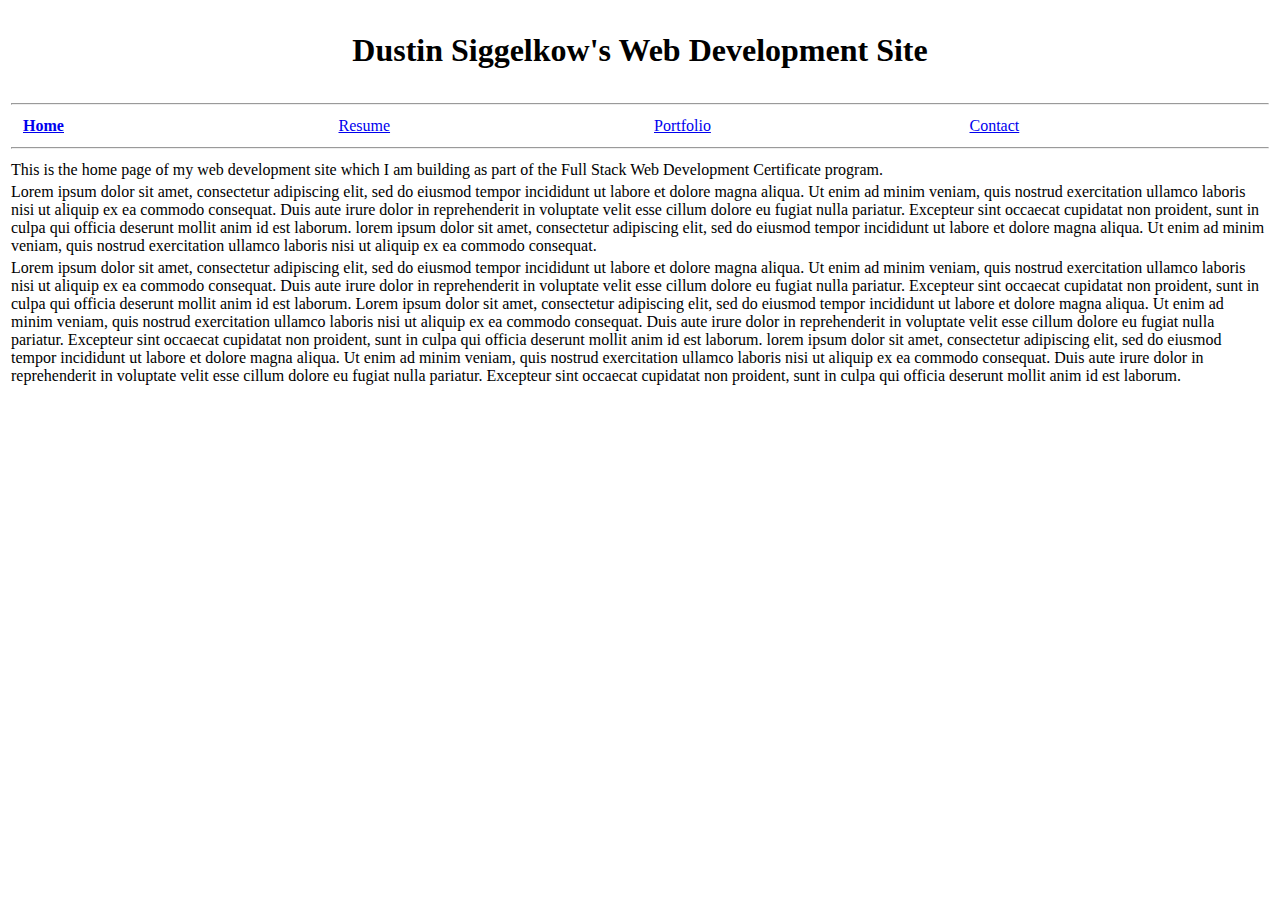
==== homePage.html @ a9beaf15 "update" ====
<!DOCTYPE html>
<html lang="en">
  <head>
    <title>Dustin Siggelkow</title>
  </head>
  <body>
    <table>
      <tr>
        <th colspan="4" width="100%">
          <h1>Dustin Siggelkow's Web Development Site</h1>
        </th>
      </tr>
      <tr>
        <th colspan="4" width="100%"><hr /></th>
      </tr>
      <tr>
        <td width="10%">&nbsp;&nbsp;&nbsp;<b><u><a href="homePage.html">Home</a></u></b></td>
        <td width="10%">&nbsp;&nbsp;&nbsp;<a href="myresume.html">Resume</a></td>
        <td width="10%">&nbsp;&nbsp;&nbsp;<a href="myPortfolio.html">Portfolio</a></td>
        <td width="10%">&nbsp;&nbsp;&nbsp;<a href="myContact.html">Contact</a></td>
      </tr>
      <tr>
        <td colspan="4"><hr></td>
      </tr>
      <tr>
        <td colspan="4">
          This is the home page of my web development site which I am building as part of the Full Stack Web Development Certificate program.
        </td>
      </tr>
      <tr>
        <td colspan="4">
          Lorem ipsum dolor sit amet, consectetur adipiscing elit, sed do
          eiusmod tempor incididunt ut labore et dolore magna aliqua. Ut enim ad
          minim veniam, quis nostrud exercitation ullamco laboris nisi ut
          aliquip ex ea commodo consequat. Duis aute irure dolor in
          reprehenderit in voluptate velit esse cillum dolore eu fugiat nulla
          pariatur. Excepteur sint occaecat cupidatat non proident, sunt in
          culpa qui officia deserunt mollit anim id est laborum. lorem ipsum
          dolor sit amet, consectetur adipiscing elit, sed do eiusmod tempor
          incididunt ut labore et dolore magna aliqua. Ut enim ad minim veniam,
          quis nostrud exercitation ullamco laboris nisi ut aliquip ex ea
          commodo consequat. 
        </td>
      </tr>
      <tr>
        <td colspan="4">
          Lorem ipsum dolor sit amet, consectetur
          adipiscing elit, sed do eiusmod tempor incididunt ut labore et dolore
          magna aliqua. Ut enim ad minim veniam, quis nostrud exercitation
          ullamco laboris nisi ut aliquip ex ea commodo consequat. Duis aute
          irure dolor in reprehenderit in voluptate velit esse cillum dolore eu
          fugiat nulla pariatur. Excepteur sint occaecat cupidatat non proident,
          sunt in culpa qui officia deserunt mollit anim id est laborum. Lorem
          ipsum dolor sit amet, consectetur adipiscing elit, sed do eiusmod
          tempor incididunt ut labore et dolore magna aliqua. Ut enim ad minim
          veniam, quis nostrud exercitation ullamco laboris nisi ut aliquip ex
          ea commodo consequat. Duis aute irure dolor in reprehenderit in
          voluptate velit esse cillum dolore eu fugiat nulla pariatur. Excepteur
          sint occaecat cupidatat non proident, sunt in culpa qui officia
          deserunt mollit anim id est laborum. lorem ipsum dolor sit amet,
          consectetur adipiscing elit, sed do eiusmod tempor incididunt ut
          labore et dolore magna aliqua. Ut enim ad minim veniam, quis nostrud
          exercitation ullamco laboris nisi ut aliquip ex ea commodo consequat.
          Duis aute irure dolor in reprehenderit in voluptate velit esse cillum
          dolore eu fugiat nulla pariatur. Excepteur sint occaecat cupidatat non
          proident, sunt in culpa qui officia deserunt mollit anim id est
          laborum.
        </td>
      </tr>
    </table>
  </body>
</html>
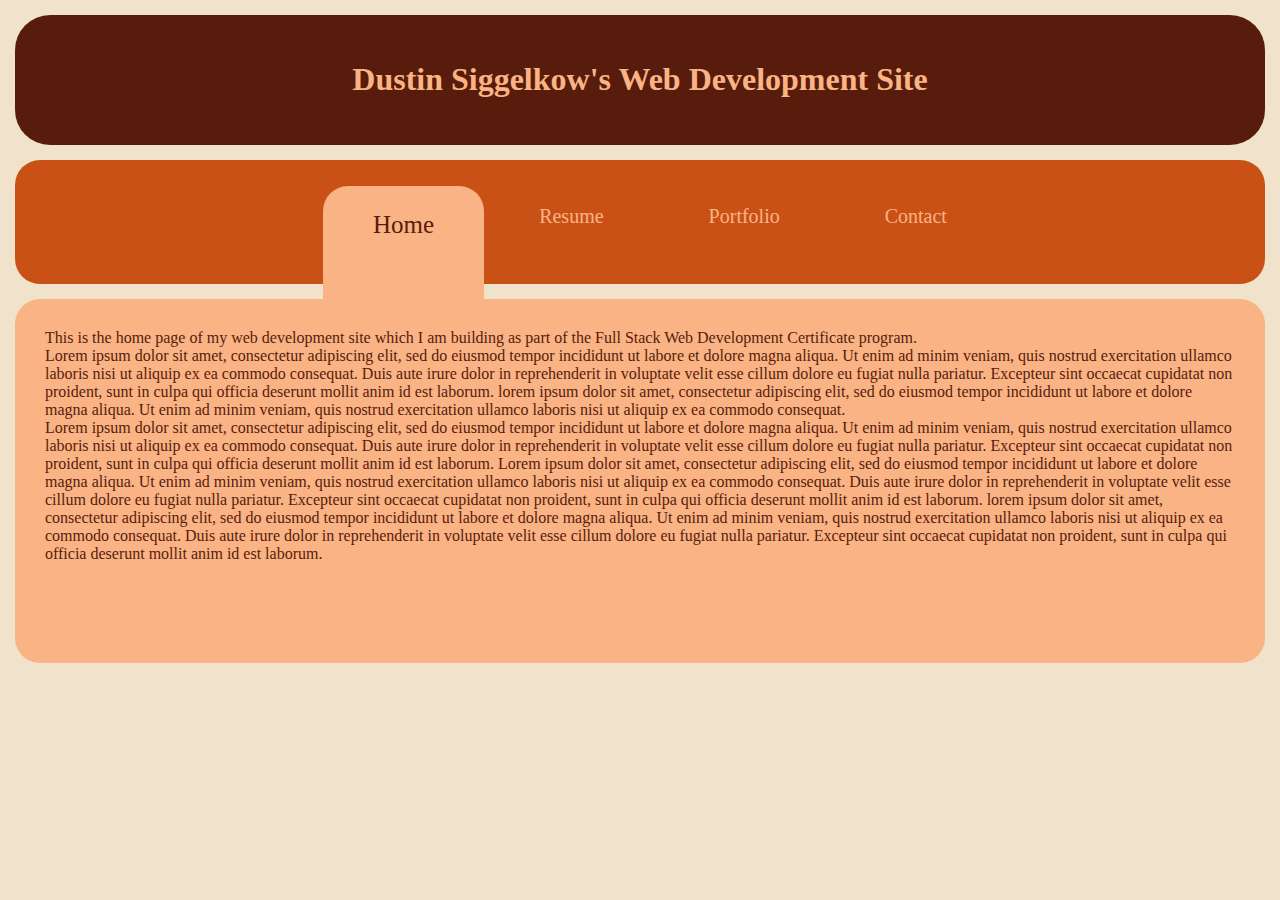
==== commit 9bdb59ea: "colors!" ====
--- a/homePage.html
+++ b/homePage.html
@@ -2,33 +2,26 @@
 <html lang="en">
   <head>
     <title>Dustin Siggelkow</title>
+     <link rel="stylesheet" href="styles.css">
   </head>
   <body>
-    <table>
-      <tr>
-        <th colspan="4" width="100%">
-          <h1>Dustin Siggelkow's Web Development Site</h1>
-        </th>
-      </tr>
-      <tr>
-        <th colspan="4" width="100%"><hr /></th>
-      </tr>
-      <tr>
-        <td width="10%">&nbsp;&nbsp;&nbsp;<b><u><a href="homePage.html">Home</a></u></b></td>
-        <td width="10%">&nbsp;&nbsp;&nbsp;<a href="myresume.html">Resume</a></td>
-        <td width="10%">&nbsp;&nbsp;&nbsp;<a href="myPortfolio.html">Portfolio</a></td>
-        <td width="10%">&nbsp;&nbsp;&nbsp;<a href="myContact.html">Contact</a></td>
-      </tr>
-      <tr>
-        <td colspan="4"><hr></td>
-      </tr>
-      <tr>
-        <td colspan="4">
-          This is the home page of my web development site which I am building as part of the Full Stack Web Development Certificate program.
-        </td>
-      </tr>
-      <tr>
-        <td colspan="4">
+    <header>
+        <h1>Dustin Siggelkow's Web Development Site</h1>
+      </header>
+      <nav>
+        <ul>
+          <li class=active>Home</li> 
+          <li><a href="myresume.html">Resume</a></li>
+          <li><a href="myPortfolio.html">Portfolio</a></li>
+          <li><a href="myContact.html">Contact</a></li>
+          </ul>
+      </nav>
+      <main>
+        <section>
+          <article>
+             This is the home page of my web development site which I am building as part of the Full Stack Web Development Certificate program.
+            </article>
+          <article>
           Lorem ipsum dolor sit amet, consectetur adipiscing elit, sed do
           eiusmod tempor incididunt ut labore et dolore magna aliqua. Ut enim ad
           minim veniam, quis nostrud exercitation ullamco laboris nisi ut
@@ -40,10 +33,8 @@
           incididunt ut labore et dolore magna aliqua. Ut enim ad minim veniam,
           quis nostrud exercitation ullamco laboris nisi ut aliquip ex ea
           commodo consequat. 
-        </td>
-      </tr>
-      <tr>
-        <td colspan="4">
+        </article>
+        <article>
           Lorem ipsum dolor sit amet, consectetur
           adipiscing elit, sed do eiusmod tempor incididunt ut labore et dolore
           magna aliqua. Ut enim ad minim veniam, quis nostrud exercitation
@@ -65,8 +56,8 @@
           dolore eu fugiat nulla pariatur. Excepteur sint occaecat cupidatat non
           proident, sunt in culpa qui officia deserunt mollit anim id est
           laborum.
-        </td>
-      </tr>
-    </table>
+          </article>
+          </section>
+          </main>
   </body>
 </html>
--- a/styles.css
+++ b/styles.css
@@ -0,0 +1,51 @@
+body {
+    background-color: #f1e3cb;
+    color: #000000;
+    font-family: Georgia, 'Times New Roman', Times, serif;
+    margin: 15px;
+}
+header {
+    padding: 25px;
+    background-color: #581c0c;
+    text-align: center;
+    color: #f9b384;
+    border-radius: 35px;
+}
+nav a{
+    color:  #f9b384;
+    text-decoration: none;
+}
+nav a:hover {
+    color: #f1e3cb;
+}
+nav {
+    padding: 25px 0px 25px 0px;
+    margin: 15px 0px 15px 0px;
+    text-align: center;
+    background-color: #ca5116;
+    font-size: 20px;
+    border-radius: 25px;
+}
+ul {
+    list-style-type: none;
+}
+li {
+        display: inline;
+        padding: 50px;
+}
+li.active {
+    background-color: #f9b384; 
+    padding-top: 25px;
+    padding-bottom: 100px;
+    font-size: 25px;
+    border-radius: 25px;
+    vertical-align: -10px;
+    color:#581c0c;
+    }
+section {   
+    padding: 30px 30px 100px 30px;
+    margin: 15px 0px 10% 0px;
+    background-color: #f9b384;
+    color: #581c0c;
+    border-radius: 25px;
+}
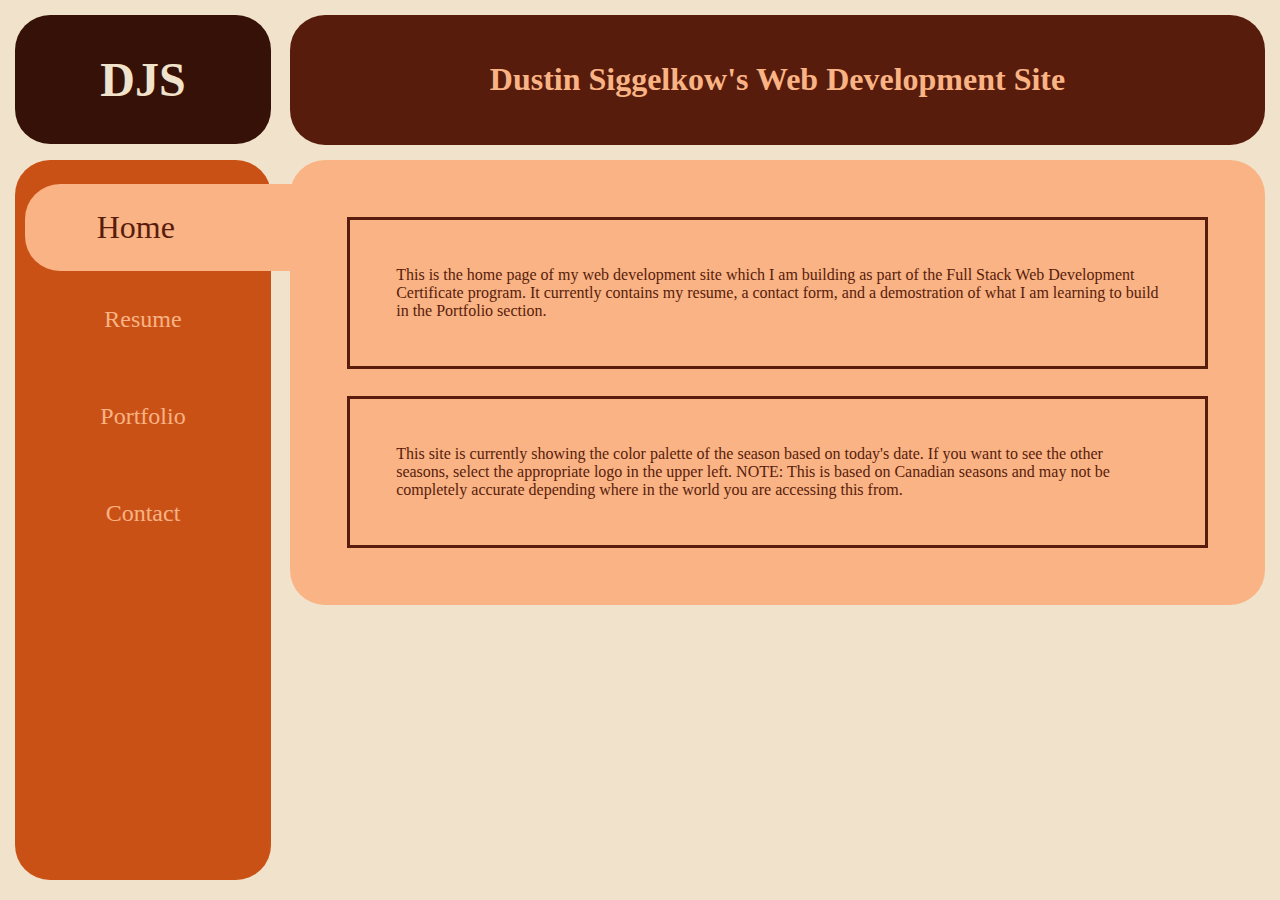
==== commit 4333dd1c: "Massive updates to style and content" ====
--- a/homePage.html
+++ b/homePage.html
@@ -3,61 +3,68 @@
   <head>
     <title>Dustin Siggelkow</title>
      <link rel="stylesheet" href="styles.css">
+     <script type="text/javascript">
+          // function changeHeader2 ()
+          // {
+          //   let newColor = document.getElementsByClassName("headPalette2")
+          //   newColor[0].style.backgroundColor="black";
+          //   newColor[0].style.color="white";
+          //  }
+          //  function changeHeader ()
+          // {
+          //   let newColor = document.getElementsByClassName("headPalette1")
+          //   newColor[0].style.backgroundColor="white";
+          //   newColor[0].style.color="black";
+          //  }
+          function changeColor(newColor)
+            {
+            if (newColor == "headPalette1")
+            {
+            let newColors = document.getElementsByClassName("headPalette1")
+            newColors[0].style.backgroundColor="white";
+            newColors[0].style.color="black";
+            newColors[1].style.backgroundColor="green";
+            }
+            else
+            {
+            let newColors = document.getElementsByClassName("headPalette2")
+            newColors[0].style.backgroundColor="black";
+            newColors[0].style.color="white";
+            newColors[1].style.backgroundColor="blue";
+            newColors[2].style.color="black";
+            }
+          }
+
+    </script>
   </head>
   <body>
-    <header>
-        <h1>Dustin Siggelkow's Web Development Site</h1>
+    <header id=hColor class="headPalette1 headPalette2">
+        <div class=logo>
+          <h1>DJS</h1>
+        </div>
+        <div class=banner>
+          <h1>Dustin Siggelkow's Web Development Site</h1>
+        </div>
       </header>
-      <nav>
+      <nav class="headPalette1 headPalette2">
         <ul>
           <li class=active>Home</li> 
-          <li><a href="myresume.html">Resume</a></li>
-          <li><a href="myPortfolio.html">Portfolio</a></li>
-          <li><a href="myContact.html">Contact</a></li>
+          <li><a href="myresume.html" class="headPalette1 headPalette2">Resume</a></li>
+          <li><a href="myPortfolio.html" class="headPalette1 headPalette2">Portfolio</a></li>
+          <li><a href="myContact.html" class="headPalette1 headPalette2">Contact</a></li>
           </ul>
       </nav>
       <main>
         <section>
           <article>
-             This is the home page of my web development site which I am building as part of the Full Stack Web Development Certificate program.
+             This is the home page of my web development site which I am building as part of the Full Stack Web Development Certificate program.  It currently contains my resume, a contact form, and a demostration of what I am learning to build in the Portfolio section.
+             <!-- <a href = "javascript:void (0)" onclick="changeColor('headPalette1')">Change</a>
+             <a href = "javascript:void (0)" onclick="changeColor('headPalette2')">Change</a> -->
             </article>
           <article>
-          Lorem ipsum dolor sit amet, consectetur adipiscing elit, sed do
-          eiusmod tempor incididunt ut labore et dolore magna aliqua. Ut enim ad
-          minim veniam, quis nostrud exercitation ullamco laboris nisi ut
-          aliquip ex ea commodo consequat. Duis aute irure dolor in
-          reprehenderit in voluptate velit esse cillum dolore eu fugiat nulla
-          pariatur. Excepteur sint occaecat cupidatat non proident, sunt in
-          culpa qui officia deserunt mollit anim id est laborum. lorem ipsum
-          dolor sit amet, consectetur adipiscing elit, sed do eiusmod tempor
-          incididunt ut labore et dolore magna aliqua. Ut enim ad minim veniam,
-          quis nostrud exercitation ullamco laboris nisi ut aliquip ex ea
-          commodo consequat. 
+            This site is currently showing the color palette of the season based on today's date.  If you want to see the other seasons, select the appropriate logo in the upper left.  NOTE: This is based on Canadian seasons and may not be completely accurate depending where in the world you are accessing this from.
         </article>
-        <article>
-          Lorem ipsum dolor sit amet, consectetur
-          adipiscing elit, sed do eiusmod tempor incididunt ut labore et dolore
-          magna aliqua. Ut enim ad minim veniam, quis nostrud exercitation
-          ullamco laboris nisi ut aliquip ex ea commodo consequat. Duis aute
-          irure dolor in reprehenderit in voluptate velit esse cillum dolore eu
-          fugiat nulla pariatur. Excepteur sint occaecat cupidatat non proident,
-          sunt in culpa qui officia deserunt mollit anim id est laborum. Lorem
-          ipsum dolor sit amet, consectetur adipiscing elit, sed do eiusmod
-          tempor incididunt ut labore et dolore magna aliqua. Ut enim ad minim
-          veniam, quis nostrud exercitation ullamco laboris nisi ut aliquip ex
-          ea commodo consequat. Duis aute irure dolor in reprehenderit in
-          voluptate velit esse cillum dolore eu fugiat nulla pariatur. Excepteur
-          sint occaecat cupidatat non proident, sunt in culpa qui officia
-          deserunt mollit anim id est laborum. lorem ipsum dolor sit amet,
-          consectetur adipiscing elit, sed do eiusmod tempor incididunt ut
-          labore et dolore magna aliqua. Ut enim ad minim veniam, quis nostrud
-          exercitation ullamco laboris nisi ut aliquip ex ea commodo consequat.
-          Duis aute irure dolor in reprehenderit in voluptate velit esse cillum
-          dolore eu fugiat nulla pariatur. Excepteur sint occaecat cupidatat non
-          proident, sunt in culpa qui officia deserunt mollit anim id est
-          laborum.
-          </article>
-          </section>
-          </main>
+       </section>
+      </main>
   </body>
 </html>
--- a/styles.css
+++ b/styles.css
@@ -4,12 +4,25 @@
     font-family: Georgia, 'Times New Roman', Times, serif;
     margin: 15px;
 }
-header {
+.banner {
     padding: 25px;
+    margin: 15px 0px 15px 22%;
     background-color: #581c0c;
     text-align: center;
     color: #f9b384;
     border-radius: 35px;
+}
+.logo {
+    background-color: #361107;
+    color: #f1e3cb;
+    padding: 5px 0;
+    margin: 0;
+    width: 20%;
+    /* height: 13%; */
+    text-align: center;
+    font-size: x-large;
+    border-radius: 35px;
+    position: fixed;
 }
 nav a{
     color:  #f9b384;
@@ -19,33 +32,57 @@
     color: #f1e3cb;
 }
 nav {
-    padding: 25px 0px 25px 0px;
-    margin: 15px 0px 15px 0px;
+    padding: 0;
+    margin: 0px 15px 0 0;
+    width: 20%;
+    height: 80%;
     text-align: center;
     background-color: #ca5116;
-    font-size: 20px;
-    border-radius: 25px;
+    font-size: x-large;
+    border-radius: 35px;
+    position: fixed;
 }
 ul {
     list-style-type: none;
+    padding: 0;
 }
 li {
-        display: inline;
-        padding: 50px;
+        padding: 35px;
 }
 li.active {
     background-color: #f9b384; 
-    padding-top: 25px;
-    padding-bottom: 100px;
-    font-size: 25px;
-    border-radius: 25px;
-    vertical-align: -10px;
+    padding: 25px 95% 25px 28%;
+    font-size: xx-large;
+    border-radius: 35px;
     color:#581c0c;
+    margin-left: 10px;
     }
+li.resume{
+    padding: 10px;
+}
 section {   
-    padding: 30px 30px 100px 30px;
-    margin: 15px 0px 10% 0px;
+    padding: 30px;
+    margin: 15px 0px 12% 22%;
     background-color: #f9b384;
     color: #581c0c;
-    border-radius: 25px;
+    border-radius: 35px;
 }
+article {
+    border-style: solid;
+    border-color: #581c0c;
+    margin: 3%;
+    padding: 5%;
+}
+.portfolio{
+    display: grid;
+    grid-template-columns: auto auto auto;
+    padding: 10px;
+}
+div.content {
+    padding: 20px;
+    text-align: left;
+}
+div.image {
+    padding: 20px;
+    text-align: center;
+}